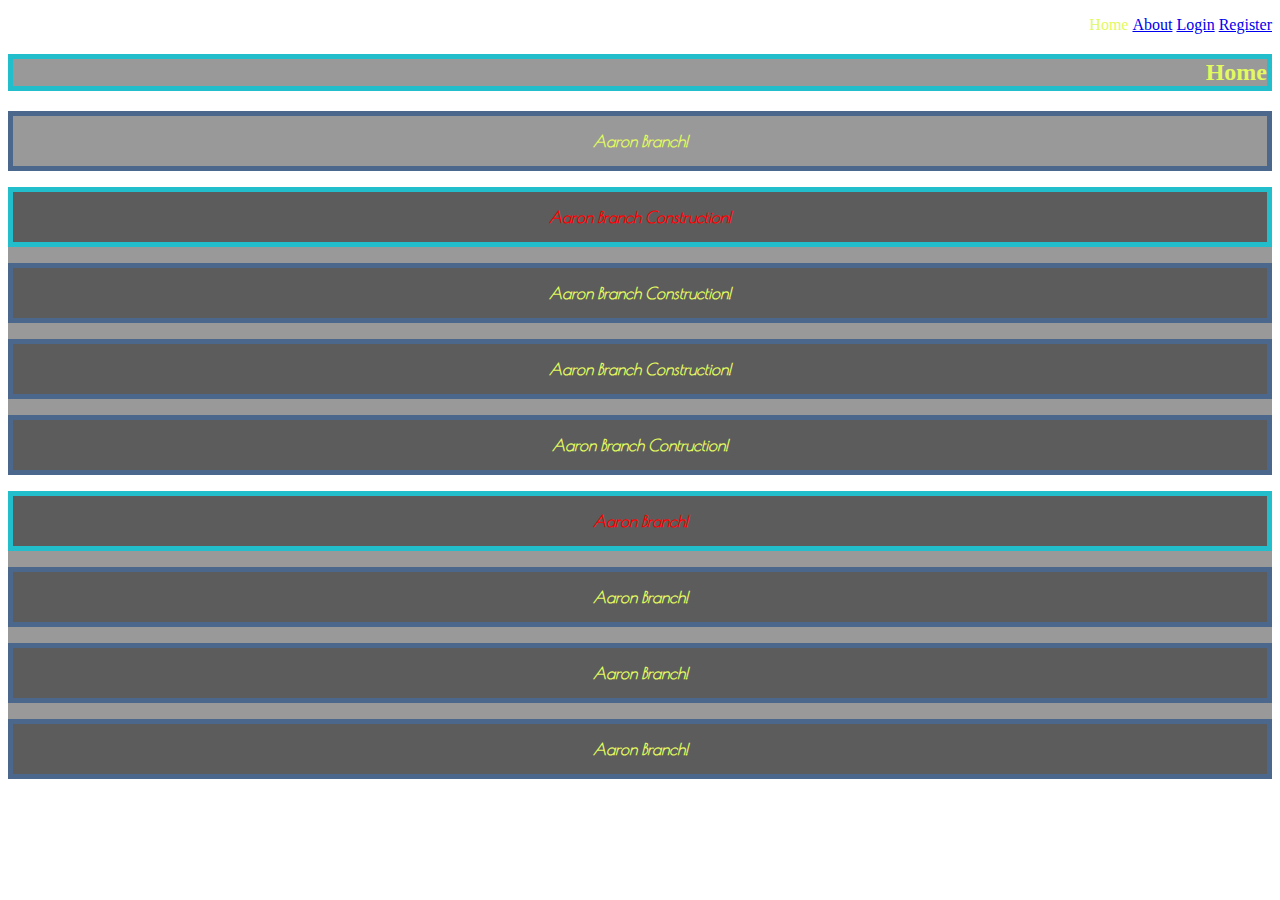
==== index.html @ 411beea0 "Aarons initial construction website" ====
<!DOCTYPE html>
<html>
<head>
	<title>Aaron Branch Construction</title>
	<link rel="stylesheet" type="text/css" href="style.css">
	<link href="https://fonts.googleapis.com/css?family=Poiret+One" rel="stylesheet">

</head>
<body>
	<header>
		<nav>
			<ul>
				<li>Home</li>
				<li><a href="about.html">About</a></li>
				<li><a href="login.html">Login</a></li>
				<li><a href="Register.html">Register</a></li>
			</ul>
		</nav>
	</header>
	<section>
		<h2>Home</h2>
		<p>Aaron Branch!</p>
		<div id="div1">
			<p class="webtext active">Aaron Branch Construction!</p>
			<p class="webtext">Aaron Branch Construction!</p>
			<p class="webtext">Aaron Branch Construction!</p>
			<p class="webtext">Aaron Branch Contruction!</p>
		</div>		
		<div id="div2">
			<p class="webtext active">Aaron Branch!</p>
			<p class="webtext">Aaron Branch!</p>
			<p class="webtext">Aaron Branch!</p>
			<p class="webtext">Aaron Branch!</p>
		</div.>
	</section>
</body>
</html>
---- style.css ----
/*Selector {
	Property: value;
}*/

* {
	text-align: right;
}

body {
	background-image: url(forest.jpg);
	background-size: 90%;
}

p {
	color: #E2F95F;
	text-align: center;
	border: 5px solid rgb(76, 103, 140);
	cursor: pointer;
	background: rgba(0, 0, 0, 0.4);
}

p {
	line-height: 50px;
	font-style: italic;
	font-weight: bold;
	font-size: 100%;
	font-family: 'Poiret One', cursive;
}

img {
	float: left;
}

footer {
	clear: both;
	text-align: center;
}

li {
	color: #E2F95F;
	list-style: none;
	display: inline-block;
	
}


.webtext:first-child {
	border: 5px solid #23BECC;
}

.active {
	color: red;
}

#div1 {
	background: rgba(0, 0, 0, 0.4);
}

#div2 {
	background: rgba(0, 0, 0, 0.4);
}
h2 {
	background: rgba(0, 0, 0, 0.4);
	color: #E2F95F;
	list-style: none;
	border: 5px solid #23BECC
}
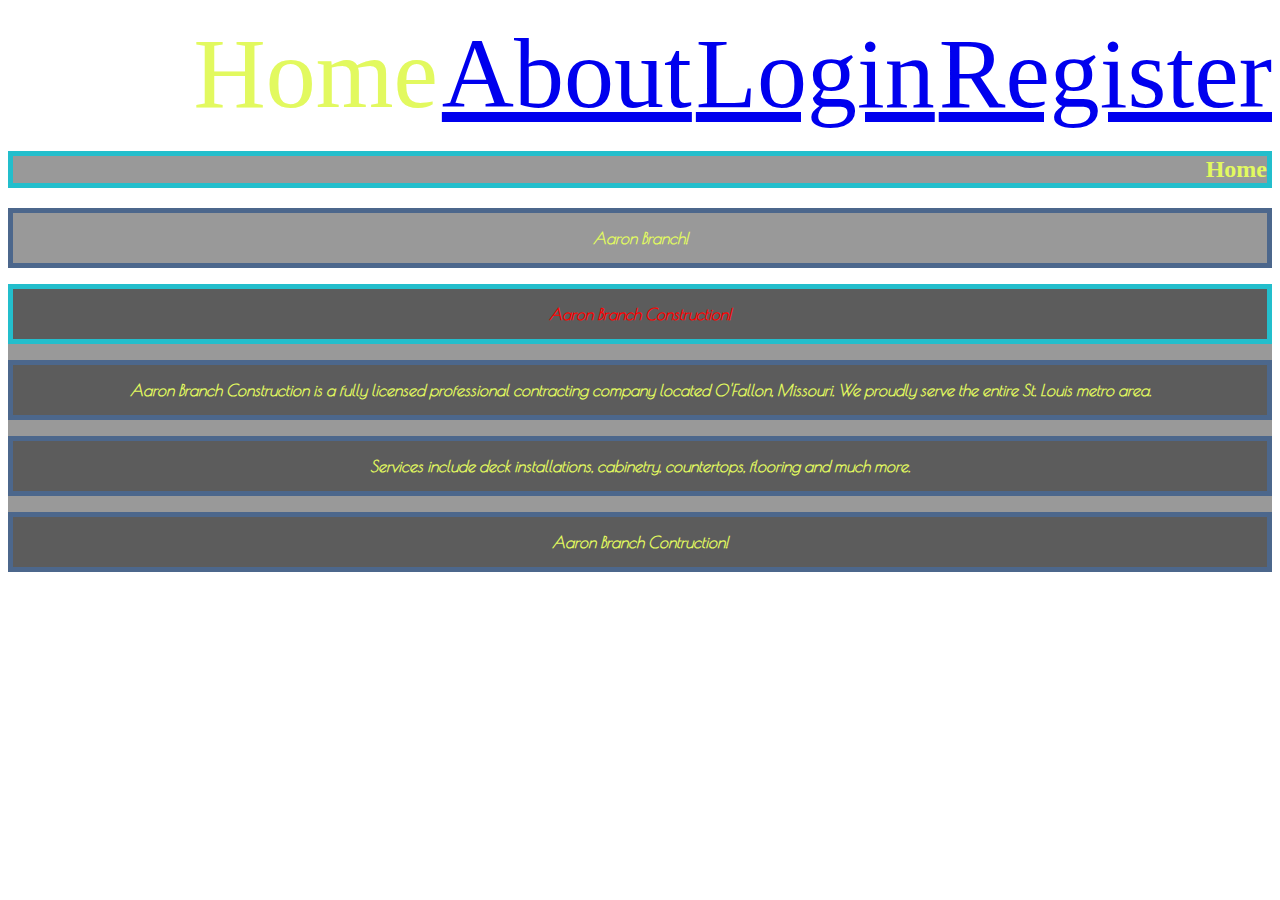
==== commit 763b19f0: "Update index.html" ====
--- a/index.html
+++ b/index.html
@@ -22,16 +22,17 @@
 		<p>Aaron Branch!</p>
 		<div id="div1">
 			<p class="webtext active">Aaron Branch Construction!</p>
-			<p class="webtext">Aaron Branch Construction!</p>
-			<p class="webtext">Aaron Branch Construction!</p>
+			<p class="webtext">Aaron Branch Construction is a fully licensed professional contracting
+				company located O'Fallon, Missouri. We proudly serve the entire St. Louis metro area.
+			</p>
+			<p class="webtext">Services include deck installations, cabinetry, countertops, flooring and
+				much more.
+			</p>
 			<p class="webtext">Aaron Branch Contruction!</p>
 		</div>		
-		<div id="div2">
-			<p class="webtext active">Aaron Branch!</p>
-			<p class="webtext">Aaron Branch!</p>
-			<p class="webtext">Aaron Branch!</p>
-			<p class="webtext">Aaron Branch!</p>
-		</div.>
 	</section>
+	<script	type="text/javascript" src=
+	"script.js">
+	</script>
 </body>
 </html>--- a/style.css
+++ b/style.css
@@ -37,6 +37,7 @@
 }
 
 li {
+	font-size: 100px;
 	color: #E2F95F;
 	list-style: none;
 	display: inline-block;
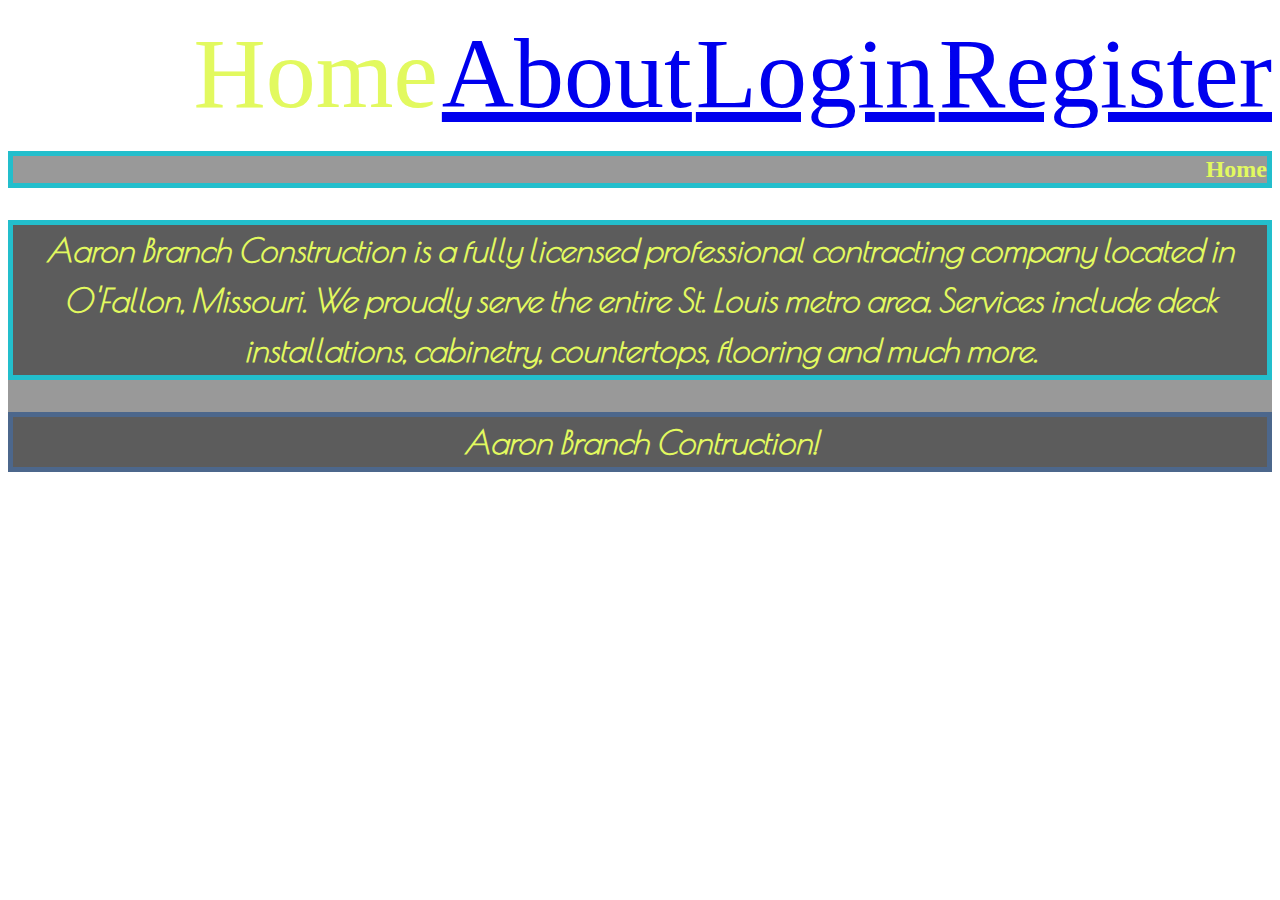
==== commit 4b6cc906: "Update to index and style" ====
--- a/index.html
+++ b/index.html
@@ -19,13 +19,10 @@
 	</header>
 	<section>
 		<h2>Home</h2>
-		<p>Aaron Branch!</p>
 		<div id="div1">
-			<p class="webtext active">Aaron Branch Construction!</p>
 			<p class="webtext">Aaron Branch Construction is a fully licensed professional contracting
-				company located O'Fallon, Missouri. We proudly serve the entire St. Louis metro area.
-			</p>
-			<p class="webtext">Services include deck installations, cabinetry, countertops, flooring and
+				company located in O'Fallon, Missouri. We proudly serve the entire St. Louis metro area. 
+				Services include deck installations, cabinetry, countertops, flooring and
 				much more.
 			</p>
 			<p class="webtext">Aaron Branch Contruction!</p>
--- a/style.css
+++ b/style.css
@@ -17,14 +17,15 @@
 	border: 5px solid rgb(76, 103, 140);
 	cursor: pointer;
 	background: rgba(0, 0, 0, 0.4);
+	line-height: 50px;
+	font-style: italic;
+	font-weight: bold;
+	font-size: 200%;
+	font-family: 'Poiret One', cursive;
 }
 
 p {
-	line-height: 50px;
-	font-style: italic;
-	font-weight: bold;
-	font-size: 100%;
-	font-family: 'Poiret One', cursive;
+
 }
 
 img {
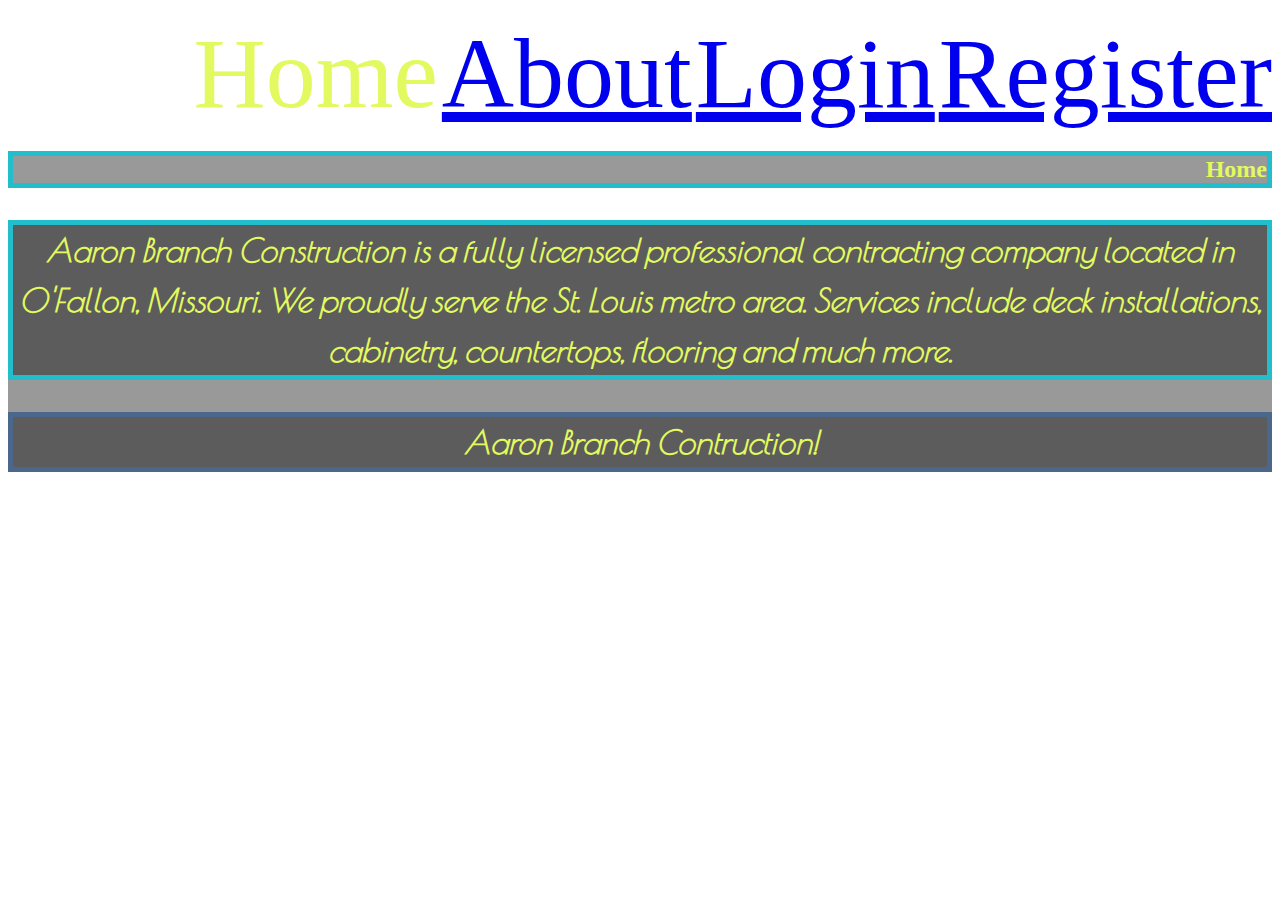
==== commit 85f3c176: "MEssing around with Aarons website." ====
--- a/index.html
+++ b/index.html
@@ -21,7 +21,7 @@
 		<h2>Home</h2>
 		<div id="div1">
 			<p class="webtext">Aaron Branch Construction is a fully licensed professional contracting
-				company located in O'Fallon, Missouri. We proudly serve the entire St. Louis metro area. 
+				company located in O'Fallon, Missouri. We proudly serve the St. Louis metro area. 
 				Services include deck installations, cabinetry, countertops, flooring and
 				much more.
 			</p>
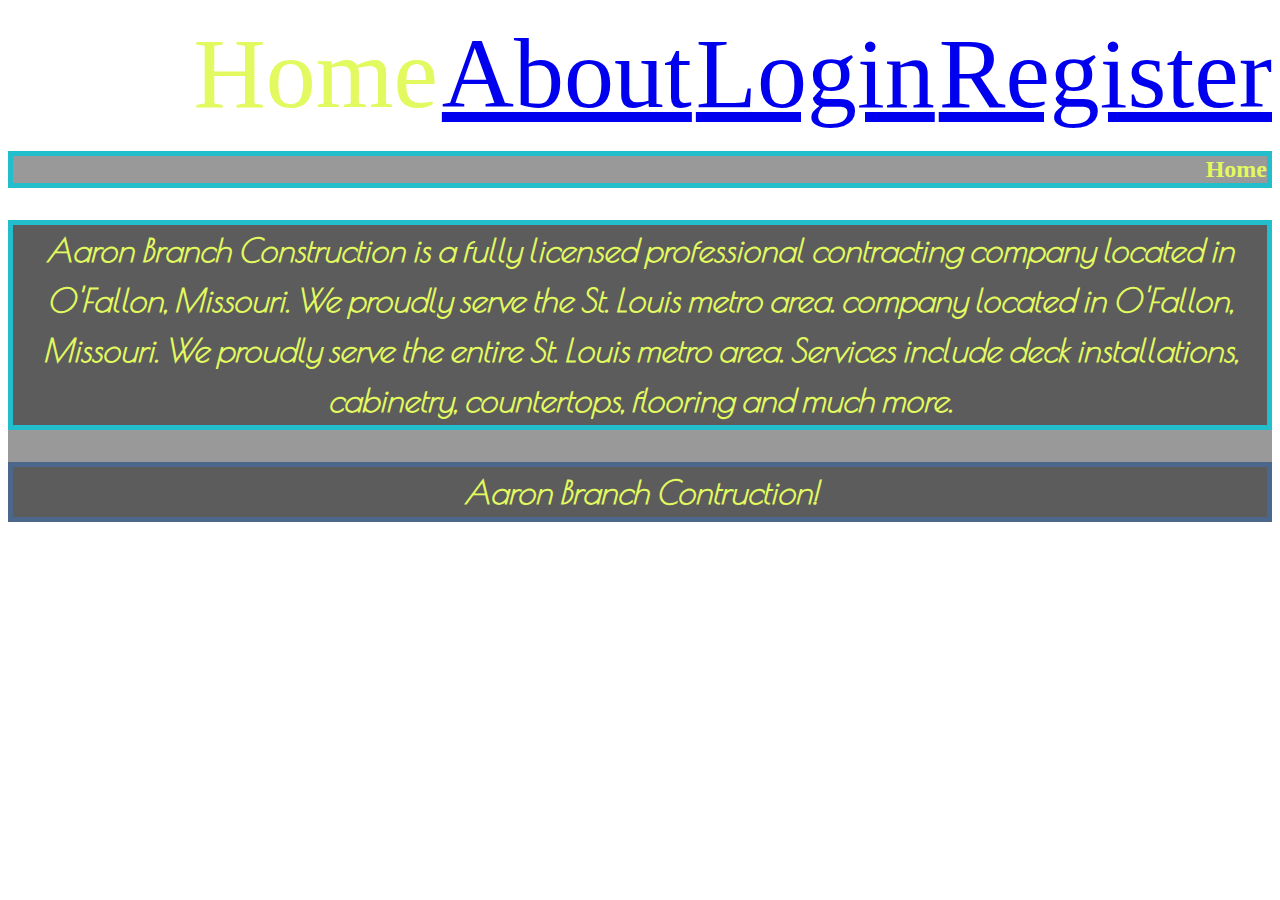
==== commit 97f685a2: "MEssing around with Aarons website." ====
--- a/index.html
+++ b/index.html
@@ -22,6 +22,7 @@
 		<div id="div1">
 			<p class="webtext">Aaron Branch Construction is a fully licensed professional contracting
 				company located in O'Fallon, Missouri. We proudly serve the St. Louis metro area. 
+				company located in O'Fallon, Missouri. We proudly serve the entire St. Louis metro area. 
 				Services include deck installations, cabinetry, countertops, flooring and
 				much more.
 			</p>
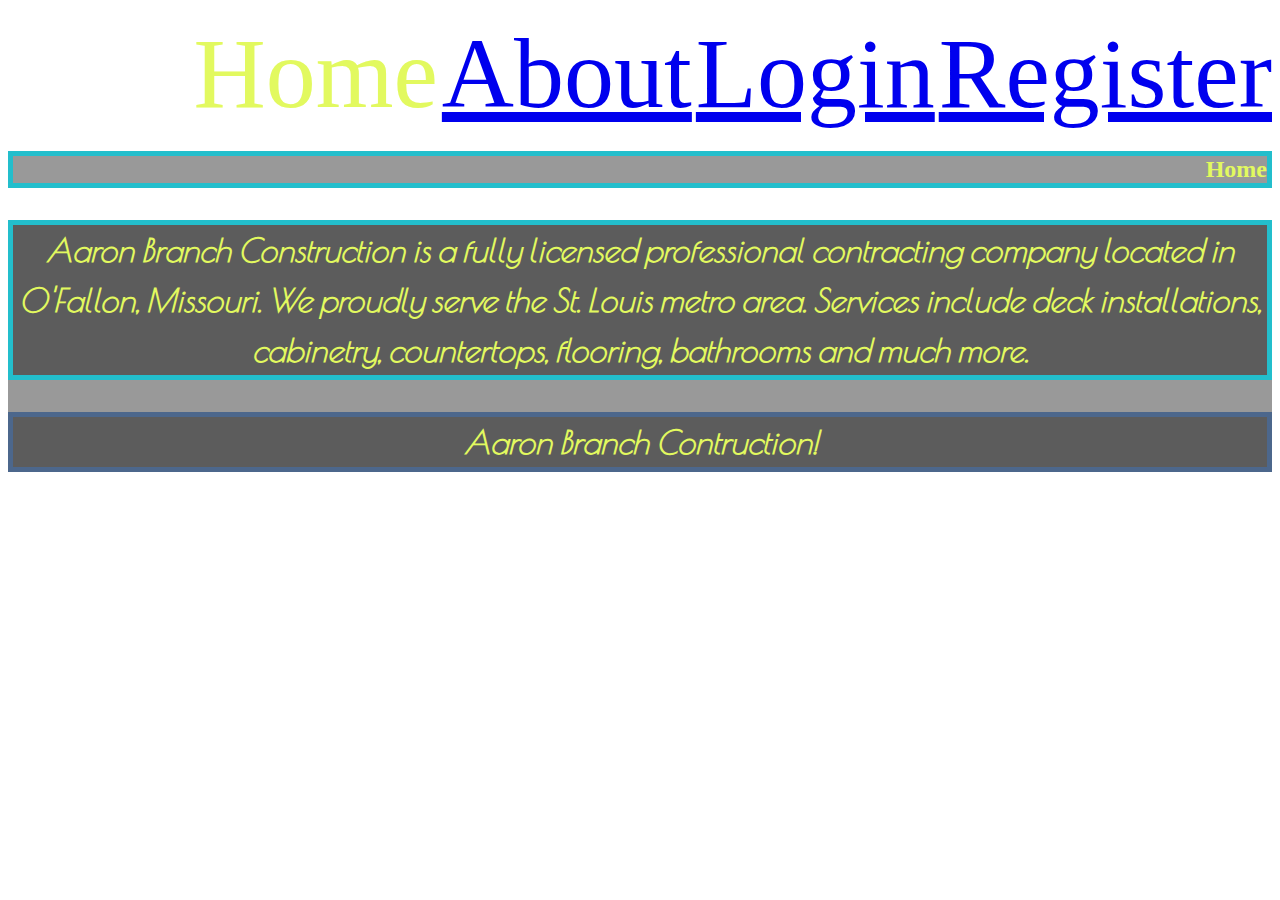
==== commit ea49a877: "Messing around even more on Aarons website." ====
--- a/index.html
+++ b/index.html
@@ -22,8 +22,7 @@
 		<div id="div1">
 			<p class="webtext">Aaron Branch Construction is a fully licensed professional contracting
 				company located in O'Fallon, Missouri. We proudly serve the St. Louis metro area. 
-				company located in O'Fallon, Missouri. We proudly serve the entire St. Louis metro area. 
-				Services include deck installations, cabinetry, countertops, flooring and
+				Services include deck installations, cabinetry, countertops, flooring, bathrooms and
 				much more.
 			</p>
 			<p class="webtext">Aaron Branch Contruction!</p>
